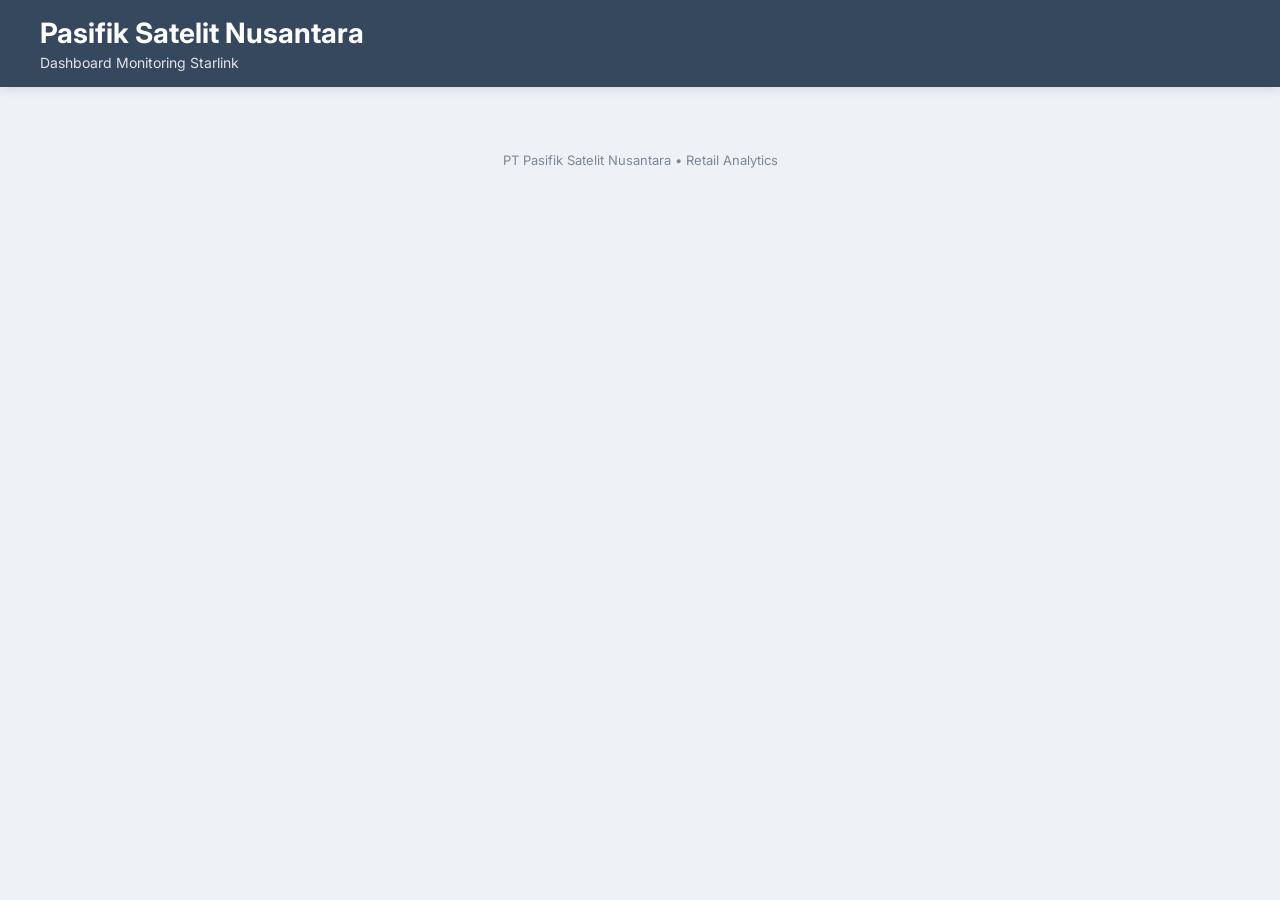
==== index.html @ 0c392de3 "Add files via upload" ====
<!DOCTYPE html>
<html lang="id">

<head>
    <meta charset="UTF-8">
    <meta name="viewport" content="width=device-width, initial-scale=1.0">
    <title>Pasifik Satelit Nusantara</title>

    <!-- Google Font -->
    <link href="https://fonts.googleapis.com/css2?family=Inter:wght@300;400;500;600;700&display=swap"
        rel="stylesheet">

    <link rel="stylesheet" href="style.css">
</head>

<body>

    <header>
        <div class="header-content">
            <h1>Pasifik Satelit Nusantara</h1>
            <p>Dashboard Monitoring Starlink</p>
        </div>
    </header>

    <main>

        <div class="dashboard-card">

            <div class='tableauPlaceholder' id='viz1783307642297' style='position: relative'>

                <noscript>
                    <a href='#'>
                        <img alt='Dashboard'
                            src='https://public.tableau.com/static/images/CP/CPS2X2GCW/1_rss.png'
                            style='border:none' />
                    </a>
                </noscript>

                <object class='tableauViz' style='display:none;'>

                    <param name='host_url' value='https%3A%2F%2Fpublic.tableau.com%2F' />

                    <param name='embed_code_version' value='3' />

                    <param name='path' value='shared/CPS2X2GCW' />

                    <param name='toolbar' value='no' />

                    <param name='tabs' value='no' />

                    <param name='display_count' value='no' />

                    <param name='showVizHome' value='no' />

                    <param name='language' value='en-US' />

                </object>

            </div>

        </div>

    </main>

    <footer>
        PT Pasifik Satelit Nusantara • Retail Analytics
    </footer>

    <script>

        var divElement = document.getElementById('viz1783307642297');
        var vizElement = divElement.getElementsByTagName('object')[0];

        if (divElement.offsetWidth > 1200) {

            vizElement.style.width = '1400px';
            vizElement.style.height = '920px';

        } else if (divElement.offsetWidth > 800) {

            vizElement.style.width = '1200px';
            vizElement.style.height = '827px';

        } else {

            vizElement.style.width = '100%';
            vizElement.style.height = '1227px';

        }

        var scriptElement = document.createElement('script');
        scriptElement.src = 'https://public.tableau.com/javascripts/api/viz_v1.js';
        vizElement.parentNode.insertBefore(scriptElement, vizElement);

    </script>

</body>

</html>
---- style.css ----
*{
    margin:0;
    padding:0;
    box-sizing:border-box;
}

body{
    font-family:'Inter',sans-serif;
    background:#EEF2F6;
    color:#2F3B52;
}

/* Header */

header{
    background:#36485D;
    color:white;
    padding:16px 40px;
    box-shadow:0 2px 10px rgba(0,0,0,.12);
}

.header-content{
    max-width:1400px;
    margin:auto;
}

header h1{
    font-size:28px;
    font-weight:700;
}

header p{
    margin-top:4px;
    font-size:14px;
    opacity:.85;
}

/* Main */

main{
    max-width:1400px;
    margin:25px auto;
    padding:0 15px;
}

/* Card */

.dashboard-card{
    background:white;
    border-radius:10px;
    overflow:auto;
    box-shadow:0 4px 16px rgba(0,0,0,.08);
}

/* Tableau */

.tableauPlaceholder{    min-width:1200px;
}

/* Footer */

footer{
    text-align:center;
    padding:15px;
    color:#7C8795;
    font-size:13px;
}
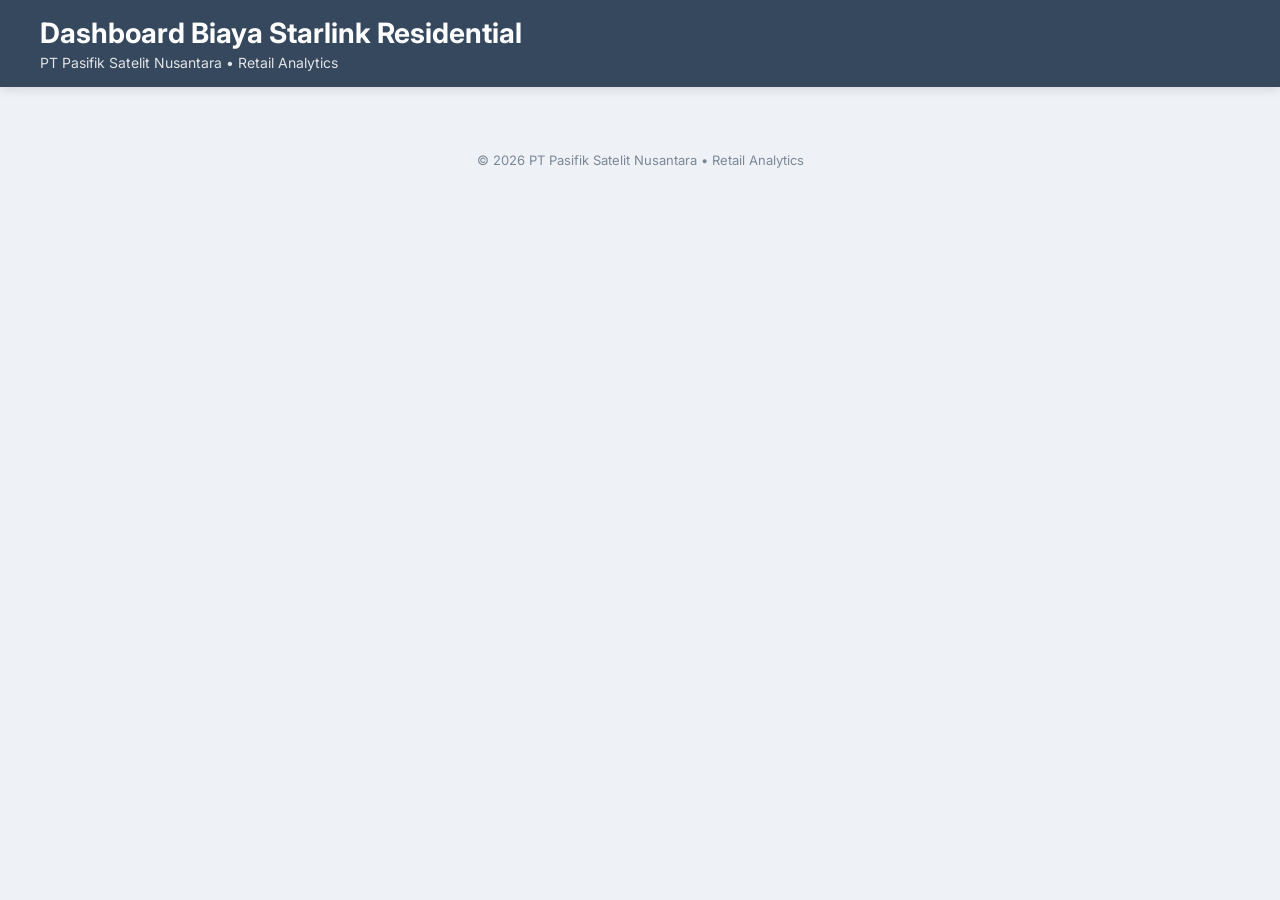
==== commit 315be357: "Update dashboard Starlink Residential" ====
--- a/index.html
+++ b/index.html
@@ -4,21 +4,23 @@
 <head>
     <meta charset="UTF-8">
     <meta name="viewport" content="width=device-width, initial-scale=1.0">
-    <title>Pasifik Satelit Nusantara</title>
+
+    <title>Dashboard Biaya Starlink Residential</title>
 
     <!-- Google Font -->
     <link href="https://fonts.googleapis.com/css2?family=Inter:wght@300;400;500;600;700&display=swap"
         rel="stylesheet">
 
     <link rel="stylesheet" href="style.css">
+
 </head>
 
 <body>
 
     <header>
         <div class="header-content">
-            <h1>Pasifik Satelit Nusantara</h1>
-            <p>Dashboard Monitoring Starlink</p>
+            <h1>Dashboard Biaya Starlink Residential</h1>
+            <p>PT Pasifik Satelit Nusantara • Retail Analytics</p>
         </div>
     </header>
 
@@ -26,33 +28,46 @@
 
         <div class="dashboard-card">
 
-            <div class='tableauPlaceholder' id='viz1783307642297' style='position: relative'>
+            <div class="tableauPlaceholder" id="viz1783483208194" style="position: relative;">
 
                 <noscript>
-                    <a href='#'>
-                        <img alt='Dashboard'
-                            src='https://public.tableau.com/static/images/CP/CPS2X2GCW/1_rss.png'
-                            style='border:none' />
+                    <a href="#">
+                        <img alt="Dashboard Biaya Starlink Residential"
+                            src="https://public.tableau.com/static/images/Bo/Book1_17828137448210/Dashboard12/1_rss.png"
+                            style="border:none" />
                     </a>
                 </noscript>
 
-                <object class='tableauViz' style='display:none;'>
+                <object class="tableauViz" style="display:none;">
 
-                    <param name='host_url' value='https%3A%2F%2Fpublic.tableau.com%2F' />
+                    <param name="host_url" value="https%3A%2F%2Fpublic.tableau.com%2F" />
 
-                    <param name='embed_code_version' value='3' />
+                    <param name="embed_code_version" value="3" />
 
-                    <param name='path' value='shared/CPS2X2GCW' />
+                    <param name="site_root" value="" />
 
-                    <param name='toolbar' value='no' />
+                    <param name="name" value="Book1_17828137448210/Dashboard12" />
 
-                    <param name='tabs' value='no' />
+                    <param name="tabs" value="no" />
 
-                    <param name='display_count' value='no' />
+                    <param name="toolbar" value="no" />
 
-                    <param name='showVizHome' value='no' />
+                    <param name="static_image"
+                        value="https://public.tableau.com/static/images/Bo/Book1_17828137448210/Dashboard12/1.png" />
 
-                    <param name='language' value='en-US' />
+                    <param name="animate_transition" value="yes" />
+
+                    <param name="display_static_image" value="yes" />
+
+                    <param name="display_spinner" value="yes" />
+
+                    <param name="display_overlay" value="yes" />
+
+                    <param name="display_count" value="no" />
+
+                    <param name="language" value="en-US" />
+
+                    <param name="filter" value="publish=yes" />
 
                 </object>
 
@@ -63,28 +78,28 @@
     </main>
 
     <footer>
-        PT Pasifik Satelit Nusantara • Retail Analytics
+        © 2026 PT Pasifik Satelit Nusantara • Retail Analytics
     </footer>
 
     <script>
 
-        var divElement = document.getElementById('viz1783307642297');
+        var divElement = document.getElementById('viz1783483208194');
         var vizElement = divElement.getElementsByTagName('object')[0];
 
         if (divElement.offsetWidth > 1200) {
 
-            vizElement.style.width = '1400px';
-            vizElement.style.height = '920px';
+            vizElement.style.width = '100%';
+            vizElement.style.height = '1127px';
 
         } else if (divElement.offsetWidth > 800) {
 
-            vizElement.style.width = '1200px';
-            vizElement.style.height = '827px';
+            vizElement.style.width = '100%';
+            vizElement.style.height = '1127px';
 
         } else {
 
             vizElement.style.width = '100%';
-            vizElement.style.height = '1227px';
+            vizElement.style.height = '1877px';
 
         }
 
@@ -96,4 +111,6 @@
 
 </body>
 
-</html>+</html>
+
+</html>
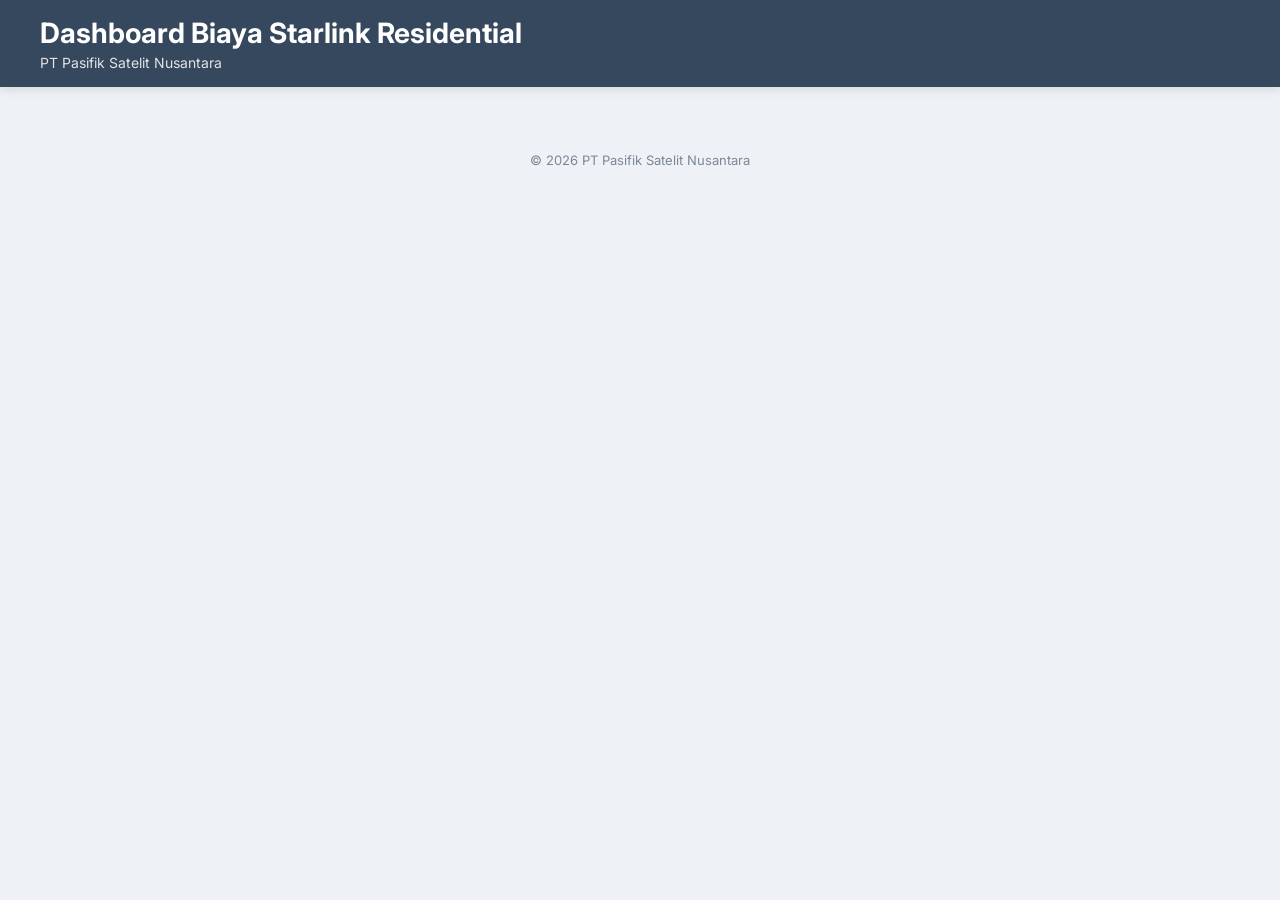
==== commit 84b4115d: "Update index.html" ====
--- a/index.html
+++ b/index.html
@@ -7,7 +7,6 @@
 
     <title>Dashboard Biaya Starlink Residential</title>
 
-    <!-- Google Font -->
     <link href="https://fonts.googleapis.com/css2?family=Inter:wght@300;400;500;600;700&display=swap"
         rel="stylesheet">
 
@@ -20,7 +19,7 @@
     <header>
         <div class="header-content">
             <h1>Dashboard Biaya Starlink Residential</h1>
-            <p>PT Pasifik Satelit Nusantara • Retail Analytics</p>
+            <p>PT Pasifik Satelit Nusantara</p>
         </div>
     </header>
 
@@ -28,45 +27,35 @@
 
         <div class="dashboard-card">
 
-            <div class="tableauPlaceholder" id="viz1783483208194" style="position: relative;">
+            <div class="tableauPlaceholder" id="viz1783496951156" style="position: relative;">
 
                 <noscript>
                     <a href="#">
                         <img alt="Dashboard Biaya Starlink Residential"
-                            src="https://public.tableau.com/static/images/Bo/Book1_17828137448210/Dashboard12/1_rss.png"
-                            style="border:none" />
+                            src="https://public.tableau.com/static/images/Bo/Book1_17828137448210/Dashboard1/1_rss.png"
+                            style="border:none;" />
                     </a>
                 </noscript>
 
                 <object class="tableauViz" style="display:none;">
 
                     <param name="host_url" value="https%3A%2F%2Fpublic.tableau.com%2F" />
-
                     <param name="embed_code_version" value="3" />
-
                     <param name="site_root" value="" />
-
-                    <param name="name" value="Book1_17828137448210/Dashboard12" />
+                    <param name="name" value="Book1_17828137448210/Dashboard1" />
 
                     <param name="tabs" value="no" />
-
                     <param name="toolbar" value="no" />
 
                     <param name="static_image"
-                        value="https://public.tableau.com/static/images/Bo/Book1_17828137448210/Dashboard12/1.png" />
+                        value="https://public.tableau.com/static/images/Bo/Book1_17828137448210/Dashboard1/1.png" />
 
                     <param name="animate_transition" value="yes" />
-
                     <param name="display_static_image" value="yes" />
-
                     <param name="display_spinner" value="yes" />
-
                     <param name="display_overlay" value="yes" />
-
                     <param name="display_count" value="no" />
-
                     <param name="language" value="en-US" />
-
                     <param name="filter" value="publish=yes" />
 
                 </object>
@@ -78,23 +67,23 @@
     </main>
 
     <footer>
-        © 2026 PT Pasifik Satelit Nusantara • Retail Analytics
+        © 2026 PT Pasifik Satelit Nusantara
     </footer>
 
     <script>
 
-        var divElement = document.getElementById('viz1783483208194');
+        var divElement = document.getElementById('viz1783496951156');
         var vizElement = divElement.getElementsByTagName('object')[0];
 
-        if (divElement.offsetWidth > 1200) {
+        if (divElement.offsetWidth > 800) {
 
-            vizElement.style.width = '100%';
-            vizElement.style.height = '1127px';
+            vizElement.style.width = '1200px';
+            vizElement.style.height = '1227px';
 
-        } else if (divElement.offsetWidth > 800) {
+        } else if (divElement.offsetWidth > 500) {
 
-            vizElement.style.width = '100%';
-            vizElement.style.height = '1127px';
+            vizElement.style.width = '1200px';
+            vizElement.style.height = '1227px';
 
         } else {
 
@@ -112,5 +101,3 @@
 </body>
 
 </html>
-
-</html>
